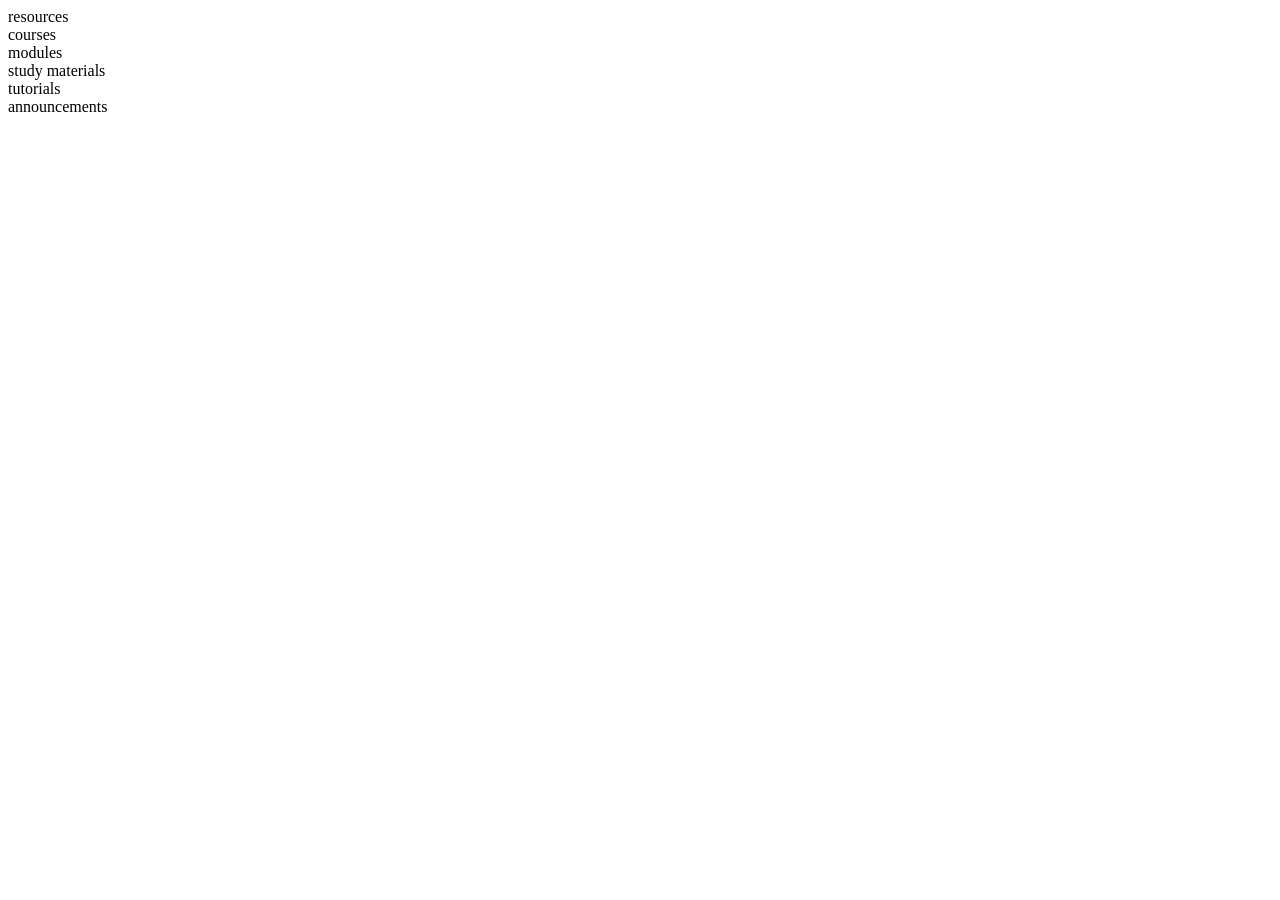
==== ws.html @ d947fddc "This is week 1." ====
<!DOCTYPE html>
<html>
<head>
	<meta charset="utf-8">
	<meta name="viewport" content="width=device-width, initial-scale=1">
	<title>Workshop1</title>
</head>
<body>
	<head>
		<nav>resources </nav>
		<nav>courses </nav>
		<nav>modules</nav>
		<nav> study materials</nav> 
		<nav>tutorials</nav>
		<nav>announcements</nav>
	</head>
</body>
</html>
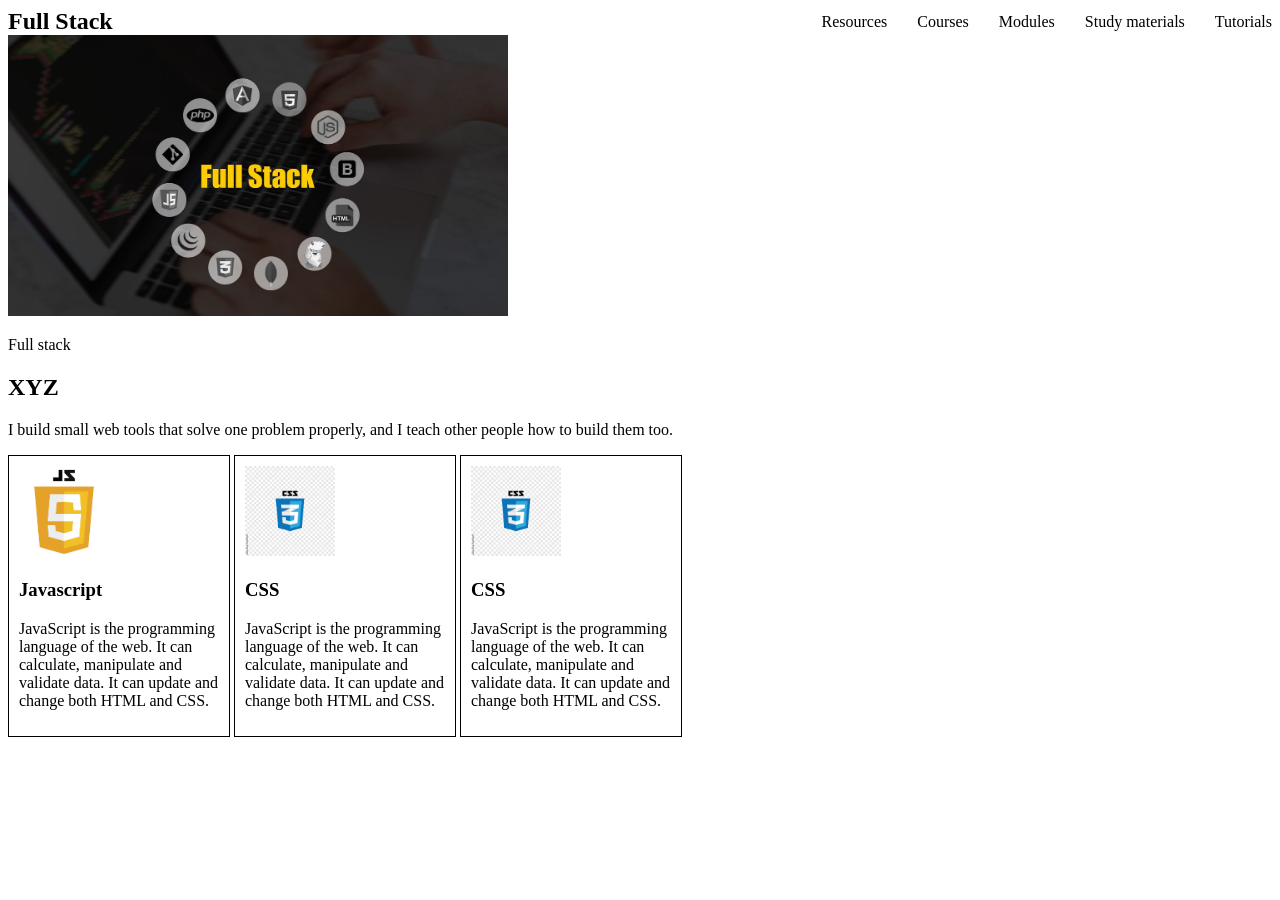
==== commit 6fe24828: "This is workshop1" ====
--- a/ws.html
+++ b/ws.html
@@ -3,16 +3,56 @@
 <head>
 	<meta charset="utf-8">
 	<meta name="viewport" content="width=device-width, initial-scale=1">
+	<link rel="stylesheet" href="ws.css">
 	<title>Workshop1</title>
 </head>
 <body>
-	<head>
-		<nav>resources </nav>
-		<nav>courses </nav>
-		<nav>modules</nav>
-		<nav> study materials</nav> 
-		<nav>tutorials</nav>
-		<nav>announcements</nav>
-	</head>
+	<header>
+		<nav>
+			<h1 class="logo">Full Stack </h1>
+			<ul class="navbar">
+				<li>Resources</li>
+				<li>Courses</li>
+				<li>Modules</li>
+				<li>Study materials</li>
+				<li>Tutorials</li>
+			</ul>
+		</nav>
+	</header>
+
+	<main>
+		<section class="hero">
+			<img src="hero.jpg" class="hero-img">
+        	<div class="hero-text">
+          	<p>Full stack</p>
+          	<h1>XYZ</h1>
+          	<p>I build small web tools that solve one problem properly, and
+             I teach other people how to build them too.</p>
+        </div>
+			
+		</section>
+		<article class="card">
+			<div>
+				<img src="java.jpg" class="img">
+				<h3>Javascript</h3>
+				<p>JavaScript is the programming language of the web. It can calculate, manipulate and validate data. It can update and change both HTML and CSS.</p>
+			</div>
+		</article>
+
+		<article class="card">
+			<div>
+				<img src="css.jpg" class="img">
+				<h3>CSS</h3>
+				<p>JavaScript is the programming language of the web. It can calculate, manipulate and validate data. It can update and change both HTML and CSS.</p>
+			</div>
+		</article>
+		<article class="card">
+			<div>
+				<img src="css.jpg" class="img">
+				<h3>CSS</h3>
+				<p>JavaScript is the programming language of the web. It can calculate, manipulate and validate data. It can update and change both HTML and CSS.</p>
+			</div>
+		</article>
+	</main>
 </body>
 </html>
--- a/ws.css
+++ b/ws.css
@@ -0,0 +1,39 @@
+header {
+    display: flex;
+    align-items: center;
+}
+
+nav {
+    display: flex;
+    justify-content: space-between;
+    align-items: center;
+    width: 100%;
+}
+
+.logo {
+    margin: 0;
+}
+
+.navbar {
+    display: flex;
+    gap: 30px;
+    list-style: none;
+    margin: 0;
+    padding: 0;
+}
+
+.card{
+	width: 200px;
+	border: 1px solid black;
+	display: inline-flex;
+	flex-direction: column;
+	padding: 10px;
+}
+.hero-img{
+	width: 500px;
+	justify-content: center;
+}
+.img{
+	width: 90px;
+	justify-content: center;
+}
